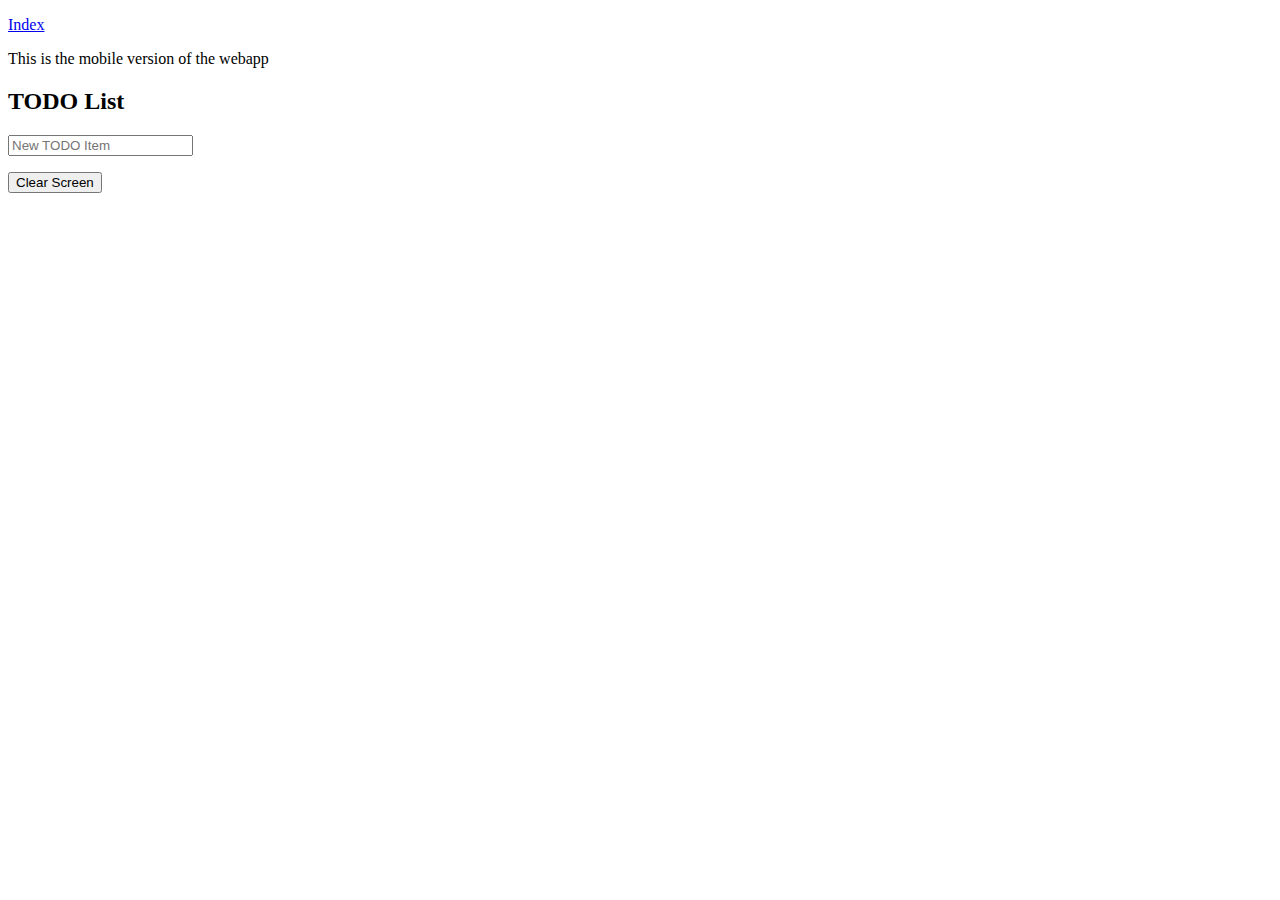
==== index.html @ e18b22a8 "Update index.html" ====
<!doctype html>
<html>
<head>	
	<title> First test case </title>
	<link rel = "stylesheet" type = "text/css" href = "css/style.css" />
	<link rel="stylesheet" media="all" href="vendor/mocha.css">
</head>
<body>
	<div id="mocha"><p><a href=".">Index</a></p></div>
	<div id="messages"></div>
	<div id="fixtures"></div>
	<p class = "mobileDialog"> This is the mobile version of the webapp</p>
	<div class = "outsideContainer">
		<div class = "insideContainer">
			<div class = "headerContainer">
				<h2>TODO List</h2>
			</div>
			<input type = "text" class = "inputContainer" id = "newToDoItem"  
					placeholder = "New TODO Item"/>
			<ul id ="itemContainerId" class = "itemContainer">
			</ul>
			<input type = "button" id = "clearScreen" class = "clearScreenButton" 
					value = "Clear Screen"/>
		</div>
	</div>
	
	<script src="vendor/mocha.js"></script>
	<script src="vendor/chai.js"></script>
	
	<script type = "text/javascript" src = "js/store.js"></script>
	<script type = "text/javascript" src = "js/itemsView.js"></script>
	<script type = "text/javascript" src = "js/itemView.js"></script>
	<script type = "text/javascript" src = "js/appView.js"></script>
	<script type = "text/javascript" src = "js/main.js"></script>
	<script>mocha.setup('bdd')</script>
	<script src="js/main_test.js"></script>
	<script src="js/AppView_test.js"></script>
	<script>mocha.run();</script>
</body>
</html>
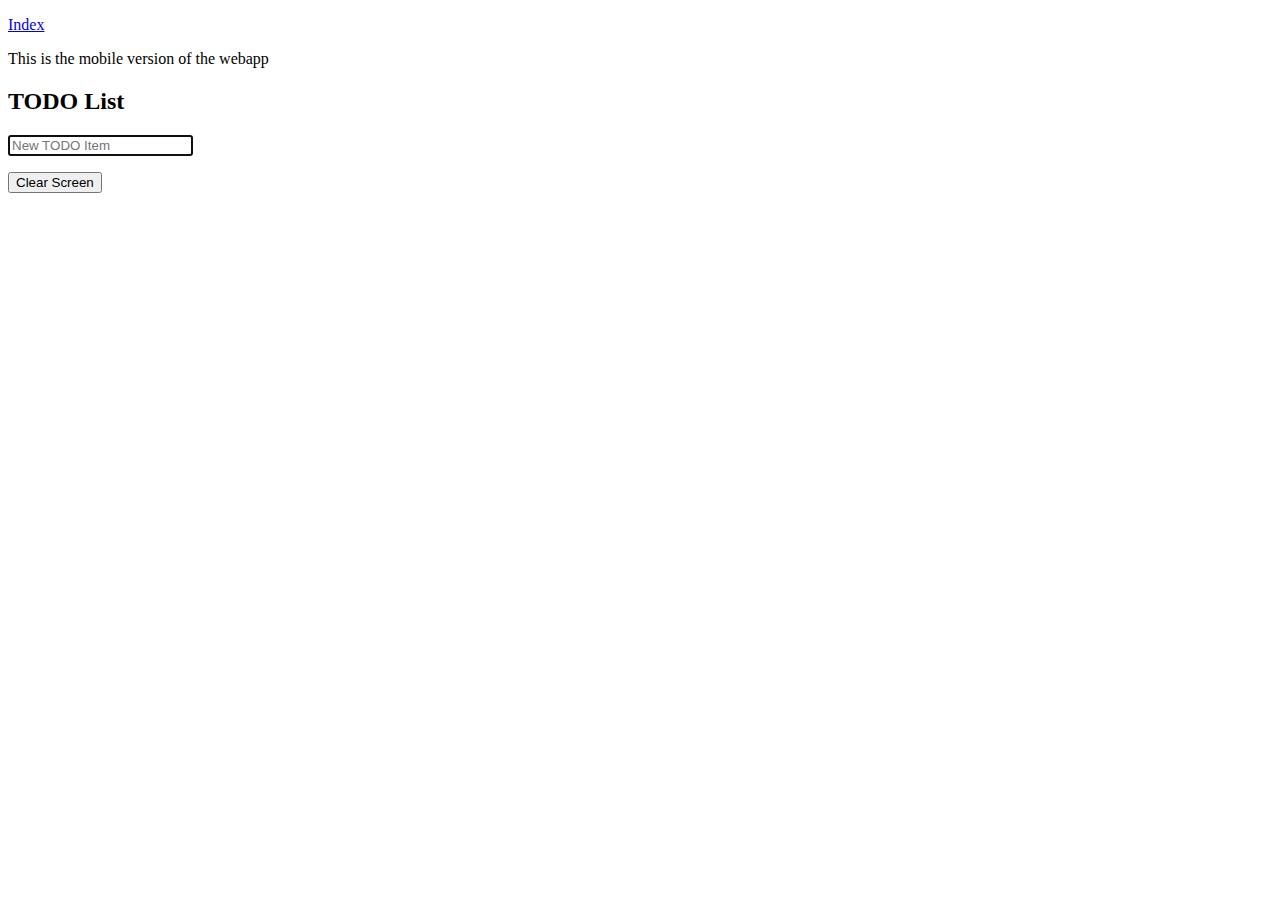
==== commit 2086d039: "committed on 11/10/17" ====
--- a/index.html
+++ b/index.html
@@ -1,14 +1,20 @@
 <!doctype html>
 <html>
-<head>	
-	<title> First test case </title>
+<head>
 	<link rel = "stylesheet" type = "text/css" href = "css/style.css" />
+	<script type = "text/javascript" src = "js/store.js"></script>
+	<script type = "text/javascript" src = "js/main.js"></script>
+	<script type = "text/javascript" src = "js/itemView.js"></script>
+	<script type = "text/javascript" src = "js/itemsView.js"></script>
+	<script type = "text/javascript" src = "js/appView.js"></script>
+	<script type = "text/javascript" src = "js/dependencies.js"></script>
 	<link rel="stylesheet" media="all" href="vendor/mocha.css">
 </head>
 <body>
-	<div id="mocha"><p><a href=".">Index</a></p></div>
-	<div id="messages"></div>
-	<div id="fixtures"></div>
+	  <!-- test setup -->
+  <div id="mocha"><p><a href=".">Index</a></p></div>
+  <div id="messages"></div>
+  <div id="fixtures"></div>
 	<p class = "mobileDialog"> This is the mobile version of the webapp</p>
 	<div class = "outsideContainer">
 		<div class = "insideContainer">
@@ -16,25 +22,26 @@
 				<h2>TODO List</h2>
 			</div>
 			<input type = "text" class = "inputContainer" id = "newToDoItem"  
-					placeholder = "New TODO Item"/>
+					placeholder = "New TODO Item" autofocus/>
 			<ul id ="itemContainerId" class = "itemContainer">
 			</ul>
 			<input type = "button" id = "clearScreen" class = "clearScreenButton" 
 					value = "Clear Screen"/>
 		</div>
 	</div>
-	
 	<script src="vendor/mocha.js"></script>
 	<script src="vendor/chai.js"></script>
+  
+	<script src="src/helpers.js"></script>
 	
-	<script type = "text/javascript" src = "js/store.js"></script>
-	<script type = "text/javascript" src = "js/itemsView.js"></script>
-	<script type = "text/javascript" src = "js/itemView.js"></script>
-	<script type = "text/javascript" src = "js/appView.js"></script>
-	<script type = "text/javascript" src = "js/main.js"></script>
 	<script>mocha.setup('bdd')</script>
-	<script src="js/main_test.js"></script>
-	<script src="js/AppView_test.js"></script>
-	<script>mocha.run();</script>
+  
+	<script src="tests/item_test.js"></script>
+	<script src="tests/items_test.js"></script>
+	<script src="tests/appView_test.js"></script>
+	<script src="tests/store_test.js"></script>
+
+  <!-- executing the tests -->
+  <script>mocha.run();</script>
 </body>
-</html>
+</html>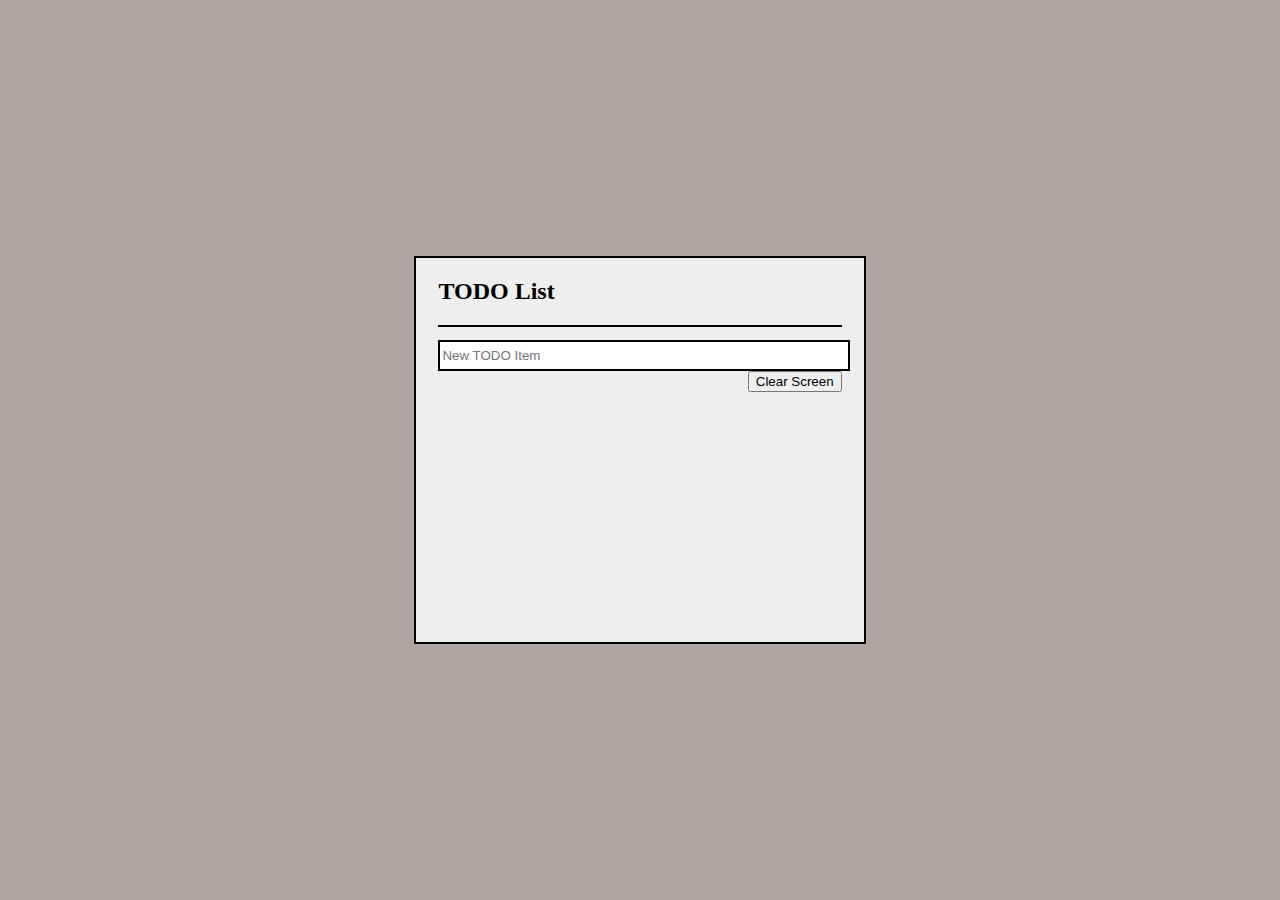
==== commit 755710fc: "17/10/17" ====
--- a/index.html
+++ b/index.html
@@ -7,14 +7,10 @@
 	<script type = "text/javascript" src = "js/itemView.js"></script>
 	<script type = "text/javascript" src = "js/itemsView.js"></script>
 	<script type = "text/javascript" src = "js/appView.js"></script>
-	<script type = "text/javascript" src = "js/dependencies.js"></script>
-	<link rel="stylesheet" media="all" href="vendor/mocha.css">
+	
+	
 </head>
 <body>
-	  <!-- test setup -->
-  <div id="mocha"><p><a href=".">Index</a></p></div>
-  <div id="messages"></div>
-  <div id="fixtures"></div>
 	<p class = "mobileDialog"> This is the mobile version of the webapp</p>
 	<div class = "outsideContainer">
 		<div class = "insideContainer">
@@ -22,26 +18,12 @@
 				<h2>TODO List</h2>
 			</div>
 			<input type = "text" class = "inputContainer" id = "newToDoItem"  
-					placeholder = "New TODO Item" autofocus/>
+					placeholder = "New TODO Item"/>
 			<ul id ="itemContainerId" class = "itemContainer">
 			</ul>
 			<input type = "button" id = "clearScreen" class = "clearScreenButton" 
 					value = "Clear Screen"/>
 		</div>
 	</div>
-	<script src="vendor/mocha.js"></script>
-	<script src="vendor/chai.js"></script>
-  
-	<script src="src/helpers.js"></script>
-	
-	<script>mocha.setup('bdd')</script>
-  
-	<script src="tests/item_test.js"></script>
-	<script src="tests/items_test.js"></script>
-	<script src="tests/appView_test.js"></script>
-	<script src="tests/store_test.js"></script>
-
-  <!-- executing the tests -->
-  <script>mocha.run();</script>
 </body>
 </html>--- a/css/style.css
+++ b/css/style.css
@@ -0,0 +1,176 @@
+
+/****************************************** Different Containers *************************/
+
+/* container which holds all the elements. outer most container */
+body {
+	background-color : #AFA4A2;
+}
+.outsideContainer {
+	width : 35vw;
+	height : 30vw;
+	position : absolute;
+	margin : auto;
+	top : 0;
+	right : 0;
+	bottom : 0;
+	left : 0;
+	background-color : #eee;
+	overflow : scroll;
+	font-family : verdana;
+	border : 2px solid #000;
+	display : flex;
+}
+
+/* to limit the width of all elements to 90% */
+.insideContainer {
+	width : 90%;
+	height : auto;
+	margin-left : 5%;
+	margin-right : 5%;
+	position : absolute;
+}
+
+/* container to hold header */
+.headerContainer {
+	width : 100%;
+	height : auto;
+	border-bottom : 2px solid black;
+	margin-bottom : 0;
+}
+
+/* input box for entering new TODO item name*/
+.inputContainer {
+	width : 100%;
+	height : 2vw;
+	border : 2px solid black;
+	margin-top : 1vw;
+}
+
+/* specifying ul to not include any default list style */
+.outsideContainer .insideContainer ul {
+	margin-top : 2vw;
+	list-style-type : none;
+	position : absolute;
+}
+
+/* container for holding the list items */
+.itemContainer {
+	margin : 0;
+	padding : 0;
+	width : 100%;
+	height : auto;	
+}
+
+/************************************* All containers are finished ***************************/
+
+/************************************* Applying different effects to the elements ************/
+
+/* to create a strike through effect on checkbox label */
+.strikeItOut {
+	text-decoration : line-through;
+	color : #ccc;
+}
+
+/* to move delete button to right side */
+.moveRightSide {
+	float : right;
+}
+
+.outsideContainer .insideContainer li a {
+	font-size : 1vw;
+}
+
+.visibilityNone {
+	opacity : 0;
+}
+
+.customHorizontalRule{
+	border-bottom : 2px solid black;
+	margin-top : 1vw;
+	padding : 2vw;
+	
+}
+
+.clearScreenButton {
+	float : right;
+}
+
+.mobileVisibility {
+	opacity : 1;
+}
+
+/********************************* Done with all the effects needed ****************************/
+
+/********************************* Media queries ***********************************************/
+
+@media screen and (min-width : 1000px){
+	.customHorizontalRule:hover .visibilityNone {
+		opacity : 1;
+	}
+	.mobileDialog {
+		display : none;
+	}
+}
+
+@media screen and (max-width: 1000px){
+	.outsideContainer {
+	width : 60vw;
+	height : 70vh;
+	}
+	.outsideContainer .insideContainer li a {
+	font-size : 1.5vw;
+	}
+	.mobileDialog {
+	color : #eee;
+	font-size : 2vw;
+	font-style : italic;
+	font-weight : bold;
+	text-align : center;
+	}
+}
+
+@media screen and (max-width: 800px){
+	.outsideContainer {
+	width : 80vw;
+	height : 70vh;
+	}
+	.outsideContainer .insideContainer li a {
+	font-size : 2vw;
+	}
+	.customHorizontalRule {
+	border-bottom : 2px solid black;
+	margin-top : 5vw;
+	margin-bottom : 5vw;
+	}
+	.inputContainer {
+	width : 100%;
+	height : 5vw;
+	border : 2px solid black;
+	margin-top : 1vw;
+	}
+	.mobileDialog {
+		font-size : 4vw;
+	}
+}
+
+@media screen and (max-width: 500px){
+	.outsideContainer {
+	width : 95vw;
+	height : 75vh;
+	}
+	.outsideContainer .insideContainer li a {
+	font-size : 3vw;
+	}
+	.customHorizontalRule {
+	border-bottom : 2px solid black;
+	margin-top : 10vw;
+	margin-bottom : 5vw;
+	}
+	.inputContainer {
+	width : 100%;
+	height : 10vw;
+	border : 2px solid black;
+	margin-top : 1vw;
+	}
+}
+/************************************************ End of media query ***************************/
